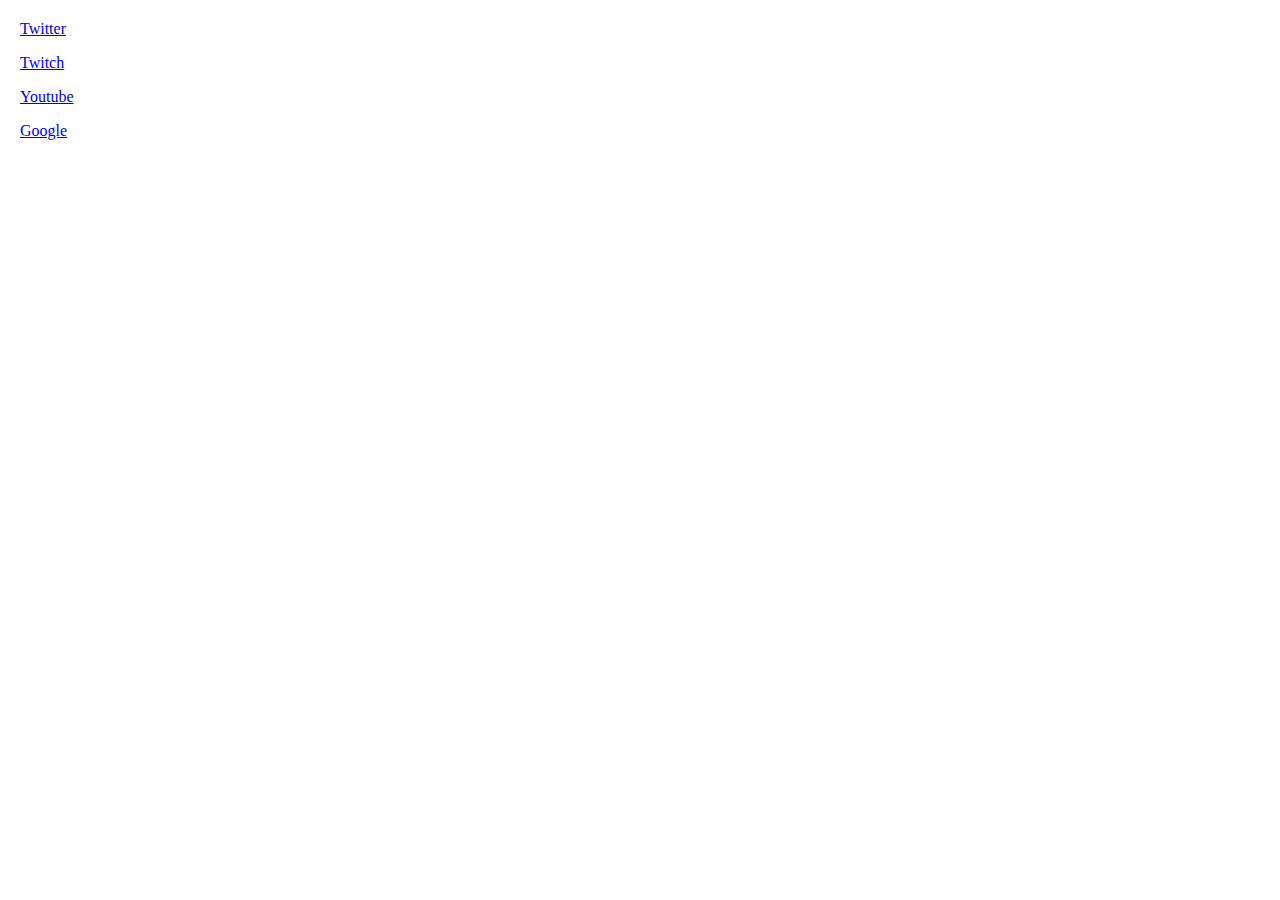
==== Ejercicio4/index.html @ bc86ef81 "Ejercicio4" ====
<!DOCTYPE html>
<html>
  <head>
    <title> Ejercicio 4 </title>
	<meta charset="utf-8">
	<link rel="stylesheet" href="main.css">
  </head>
  
  <body>
  
  <p><a href="https://www.twitter.com" target="_blank">Twitter</a></p>
  <p><a href="https://www.twitch.com" target="_blank">Twitch</a></p>
  <p><a href="https://www.youtube.com" target="_blank">Youtube</a></p>
  <p><a href="https://www.google.com" target="_blank">Google</a></p>
  
    
  </body>
  
</html>
---- Ejercicio4/main.css ----
body{
	margin:20px;
}

.menu p {
 	background-color: lightskyblue;
	width: 130px;
}
.menu a:hover{
 	color: red;
}
 
.menu a:visited{
 	color: green;
}
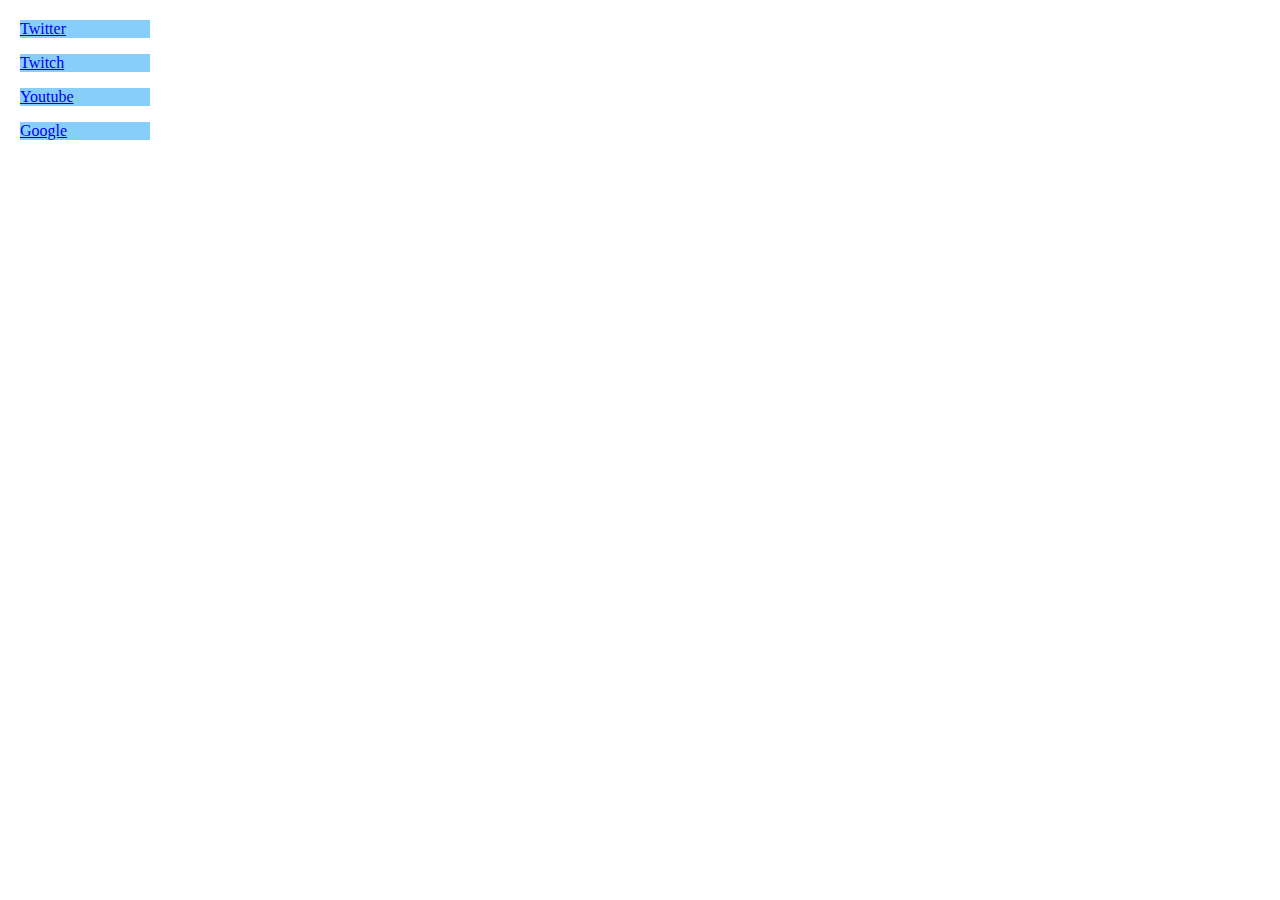
==== commit aa19b582: "Update index.html" ====
--- a/Ejercicio4/index.html
+++ b/Ejercicio4/index.html
@@ -8,12 +8,13 @@
   
   <body>
   
-  <p><a href="https://www.twitter.com" target="_blank">Twitter</a></p>
-  <p><a href="https://www.twitch.com" target="_blank">Twitch</a></p>
-  <p><a href="https://www.youtube.com" target="_blank">Youtube</a></p>
-  <p><a href="https://www.google.com" target="_blank">Google</a></p>
+    <Div class="menu">
+        <p><a href="https://www.twitter.com" target="_blank">Twitter</a></p>
+        <p><a href="https://www.twitch.com" target="_blank">Twitch</a></p>
+        <p><a href="https://www.youtube.com" target="_blank">Youtube</a></p>
+        <p><a href="https://www.google.com" target="_blank">Google</a></p>
   
-    
+    </Div>
   </body>
   
 </html>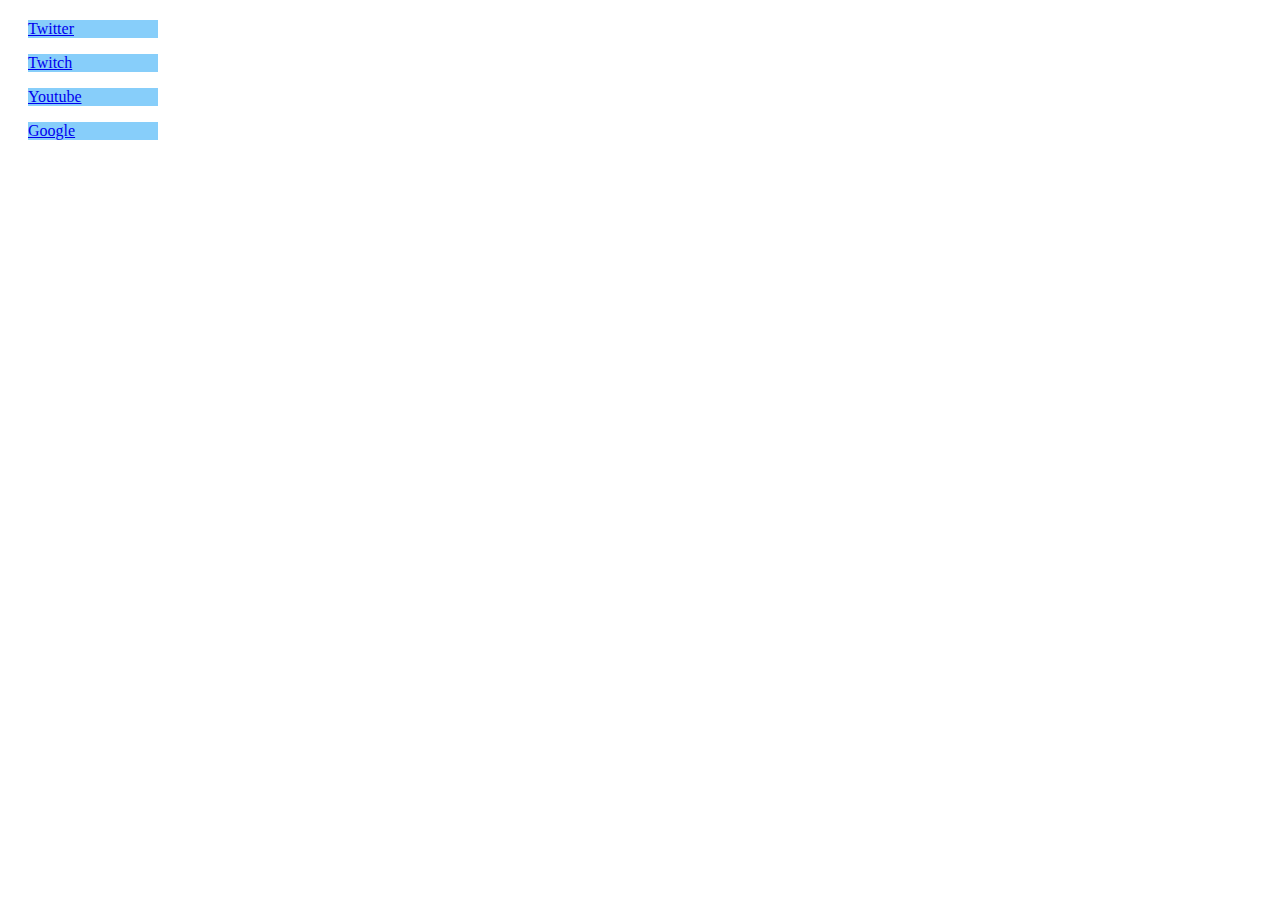
==== commit 5ecc615e: "Update index.html" ====
--- a/Ejercicio4/index.html
+++ b/Ejercicio4/index.html
@@ -9,10 +9,11 @@
   <body>
   
     <Div class="menu">
+        
         <p><a href="https://www.twitter.com" target="_blank">Twitter</a></p>
-        <p><a href="https://www.twitch.com" target="_blank">Twitch</a></p>
+        <p><a href="https://www.twitch.com"  target="_blank">Twitch</a></p>
         <p><a href="https://www.youtube.com" target="_blank">Youtube</a></p>
-        <p><a href="https://www.google.com" target="_blank">Google</a></p>
+        <p><a href="https://www.google.com"  target="_blank">Google</a></p>
   
     </Div>
   </body>
--- a/Ejercicio4/main.css
+++ b/Ejercicio4/main.css
@@ -1,15 +1,15 @@
-body{
-	margin:20px;
+.menu{
+	margin: 20px;
 }
 
 .menu p {
  	background-color: lightskyblue;
 	width: 130px;
 }
-.menu a:hover{
+.menu a:hover {
  	color: red;
 }
  
-.menu a:visited{
+.menu a:visited {
  	color: green;
 }